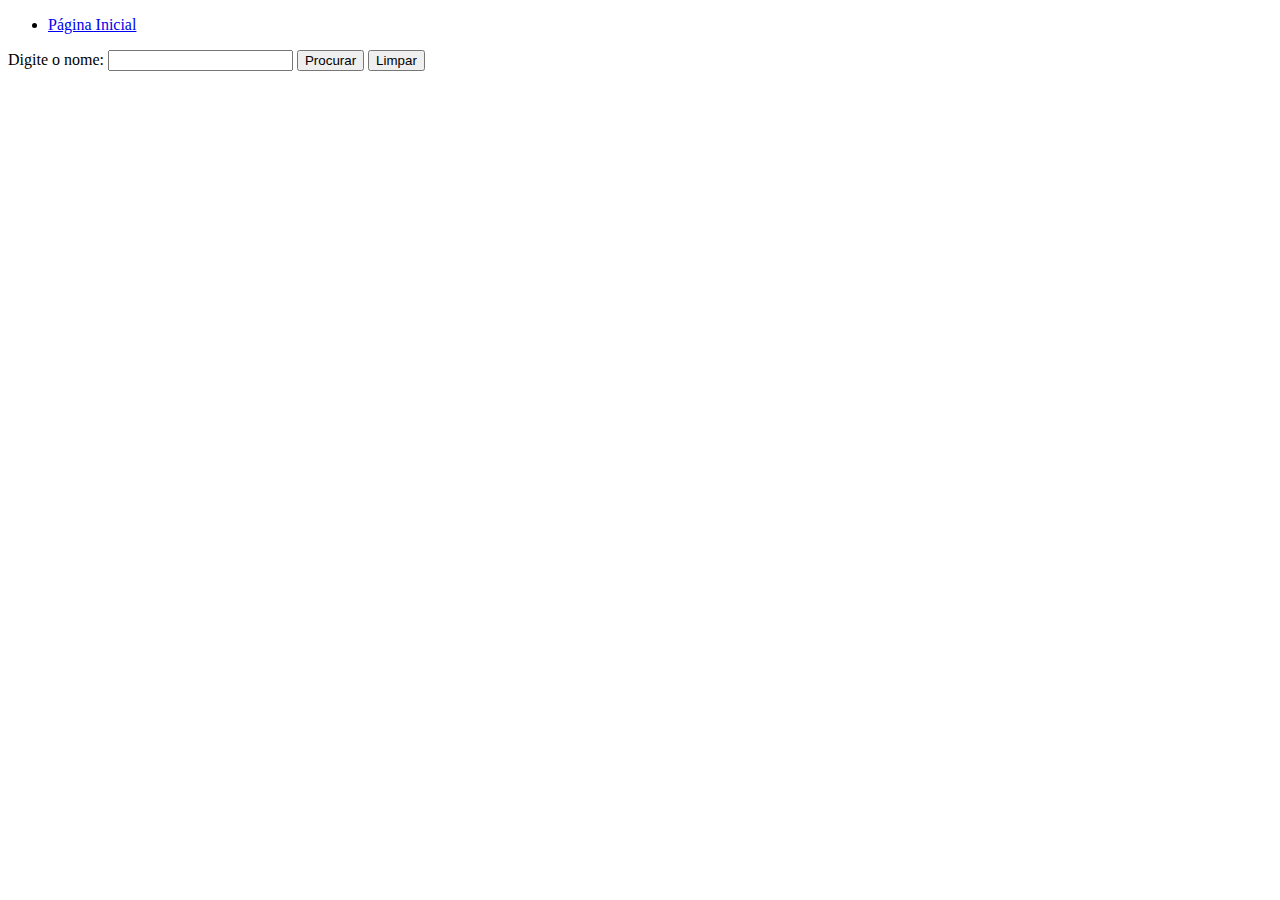
==== busca-nome.html @ bab0793e "Executando os exercícios" ====
<!DOCTYPE html>
<html lang="pt-BR">
<head>
    <meta charset="UTF-8">
    <meta name="viewport" content="width=device-width, initial-scale=1.0">
    <title>Document</title>
</head>
<body>
    <nav>
        <ul>
            <li><a href="index.html">Página Inicial</a></li>
        </ul>
    </nav>

    <form action="">
        <label for="">Digite o nome:</label>
        <input type="text" id="procuraNome">

        <button type="button" id="btProcurar">Procurar</button>
        <button type="reset">Limpar</button>
    </form>
    <div id="nomeDigitado"></div>
    <div id="resposta"></div>

    <script>
        function procuraNome(nome) {

            const baseNomes = ["Ana", "Cilene", "Sabrina", "Karina", "Patricia", "Eduardo", "Pedro", "Willian", "Erick", "Hebert"];

            let nomeEncontrado;

            if (baseNomes.includes(nome)) {
                nomeEncontrado = 'Achei'
            } else {
                nomeEncontrado = 'Não achei'
            }

            return nomeEncontrado;
        }

        document.querySelector('#btProcurar').addEventListener('click', () => {
            const nome = document.querySelector('#procuraNome').value;
            const nomeEncontrado = procuraNome(nome);

            document.querySelector('#resposta').innerHTML = nomeEncontrado;
            document.querySelector('#nomedigitado').innerHTML = nomeEncontrado;
        })
    </script>

</body>
</html>
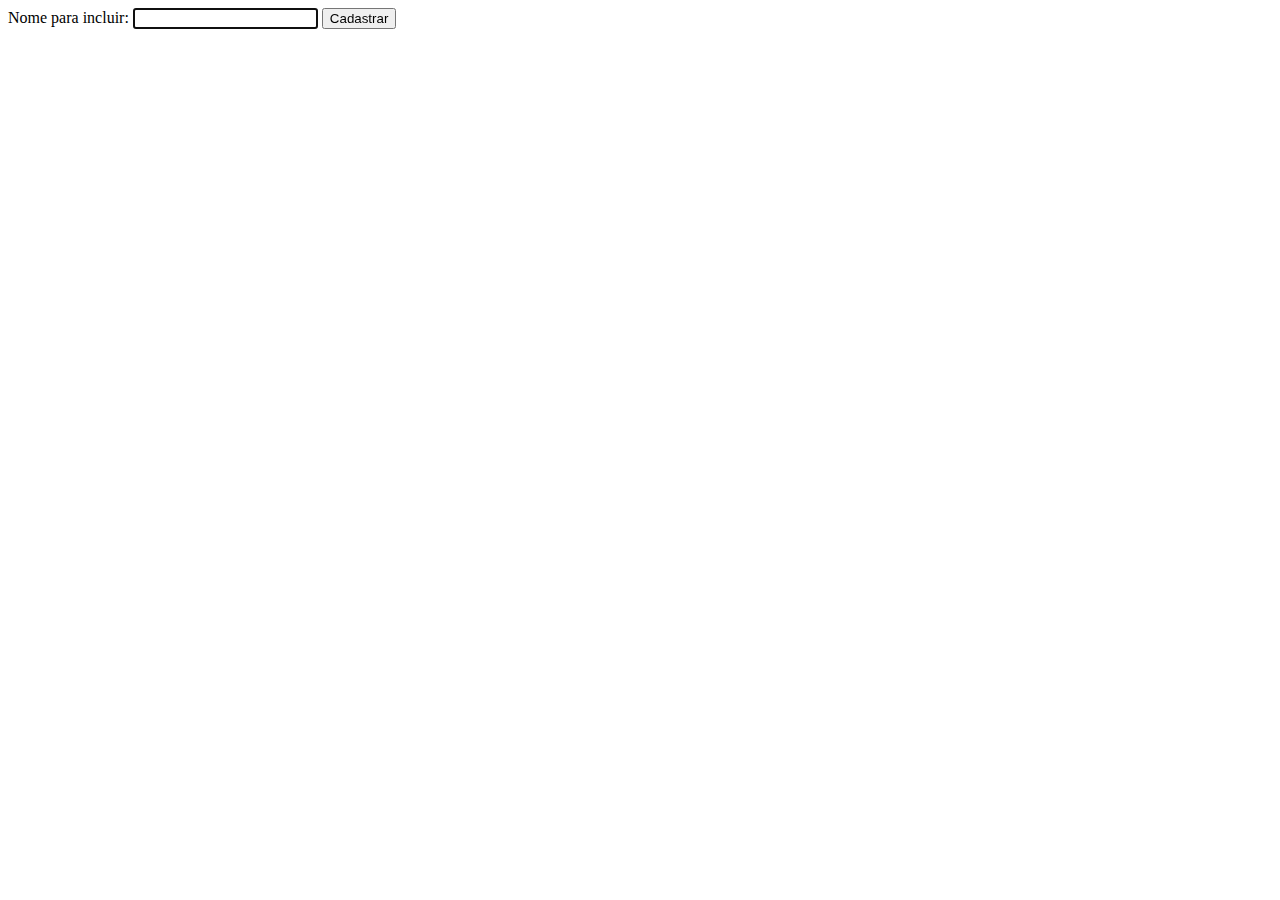
==== commit c43bc83b: "fea: atualizado e concuído o exercício 4" ====
--- a/busca-nome.html
+++ b/busca-nome.html
@@ -3,49 +3,89 @@
 <head>
     <meta charset="UTF-8">
     <meta name="viewport" content="width=device-width, initial-scale=1.0">
-    <title>Document</title>
+    <title>Busca de um nome</title>
+
+    <style>
+        .oculto {
+            display: none;
+        }
+    </style>
 </head>
 <body>
-    <nav>
-        <ul>
-            <li><a href="index.html">Página Inicial</a></li>
-        </ul>
-    </nav>
 
     <form action="">
-        <label for="">Digite o nome:</label>
-        <input type="text" id="procuraNome">
 
-        <button type="button" id="btProcurar">Procurar</button>
-        <button type="reset">Limpar</button>
+        <label for="nome">Nome para incluir:</label>
+        <input type="text" id="nome" required autofocus>
+
+        <button type="reset" id="btCadastrar">Cadastrar</button>
+
+        <button type="button" id="btPesquisar" class="oculto">Pesquisar</button>
+
     </form>
-    <div id="nomeDigitado"></div>
-    <div id="resposta"></div>
+    
+    <div id="resultado"></div>
+    
+    <script>
+        
+        let nomes = []; // array vazio chamado "nomes"
 
-    <script>
-        function procuraNome(nome) {
+        document.addEventListener('keydown', (evento) => {
+            if (evento.key === 'Enter') {
+                //previne o comportamento da tecla enter
+                evento.preventDefault();
 
-            const baseNomes = ["Ana", "Cilene", "Sabrina", "Karina", "Patricia", "Eduardo", "Pedro", "Willian", "Erick", "Hebert"];
+                if (nomes.length < 10){
+                    //Quero que se não tiver cadastrado os 10 nomes ele permita o click do enter
+                    //Transforma o enter em um click
+                    document.querySelector('#btCadastrar').click();
+                    //cilck se torna um método do botão Cadastrar
+                } else {
+                    document.querySelector('#btPesquisar').click();
+                }
+            } 
+        })
+ 
 
-            let nomeEncontrado;
+        document.querySelector('#btCadastrar').addEventListener('click', () => {
 
-            if (baseNomes.includes(nome)) {
-                nomeEncontrado = 'Achei'
+            nomes.push(document.querySelector('#nome').value);
+
+
+            //Se a lista de nomes atingir 10
+            if (nomes.length === 10) {
+
+                //Troque a label do input "nome"
+                document.querySelector('label[for="nome"]').innerHTML = 'Nome para pesquisar:';
+
+                //oculte o botão cadastrar
+                document.querySelector('#btCadastrar').classList.add('oculto');
+
+                //Desoculte o botão pesquisar
+                document.querySelector('#btPesquisar').classList.remove('oculto');
+            } 
+
+
+        });
+
+        document.querySelector('#btPesquisar').addEventListener('click', () => {
+
+            const nomeBuscado = document.querySelector('#nome').value;
+            
+            if (nomes.includes(nomeBuscado)) {
+                document.querySelector('#resultado').innerHTML = `Achei o nome no índice ${nomes.indexOf(nomeBuscado)}. ${nomeBuscado}`;
             } else {
-                nomeEncontrado = 'Não achei'
+                document.querySelector('#resultado').innerHTML = 'Não achei';
             }
+            
+        });
 
-            return nomeEncontrado;
-        }
+        // TODO: 
+        
+    
+        // 3. Após o 10º nome, o campo permite buscar um nome no array
+        // 4. Exibir se o nome foi encontrado
 
-        document.querySelector('#btProcurar').addEventListener('click', () => {
-            const nome = document.querySelector('#procuraNome').value;
-            const nomeEncontrado = procuraNome(nome);
-
-            document.querySelector('#resposta').innerHTML = nomeEncontrado;
-            document.querySelector('#nomedigitado').innerHTML = nomeEncontrado;
-        })
     </script>
-
 </body>
 </html>